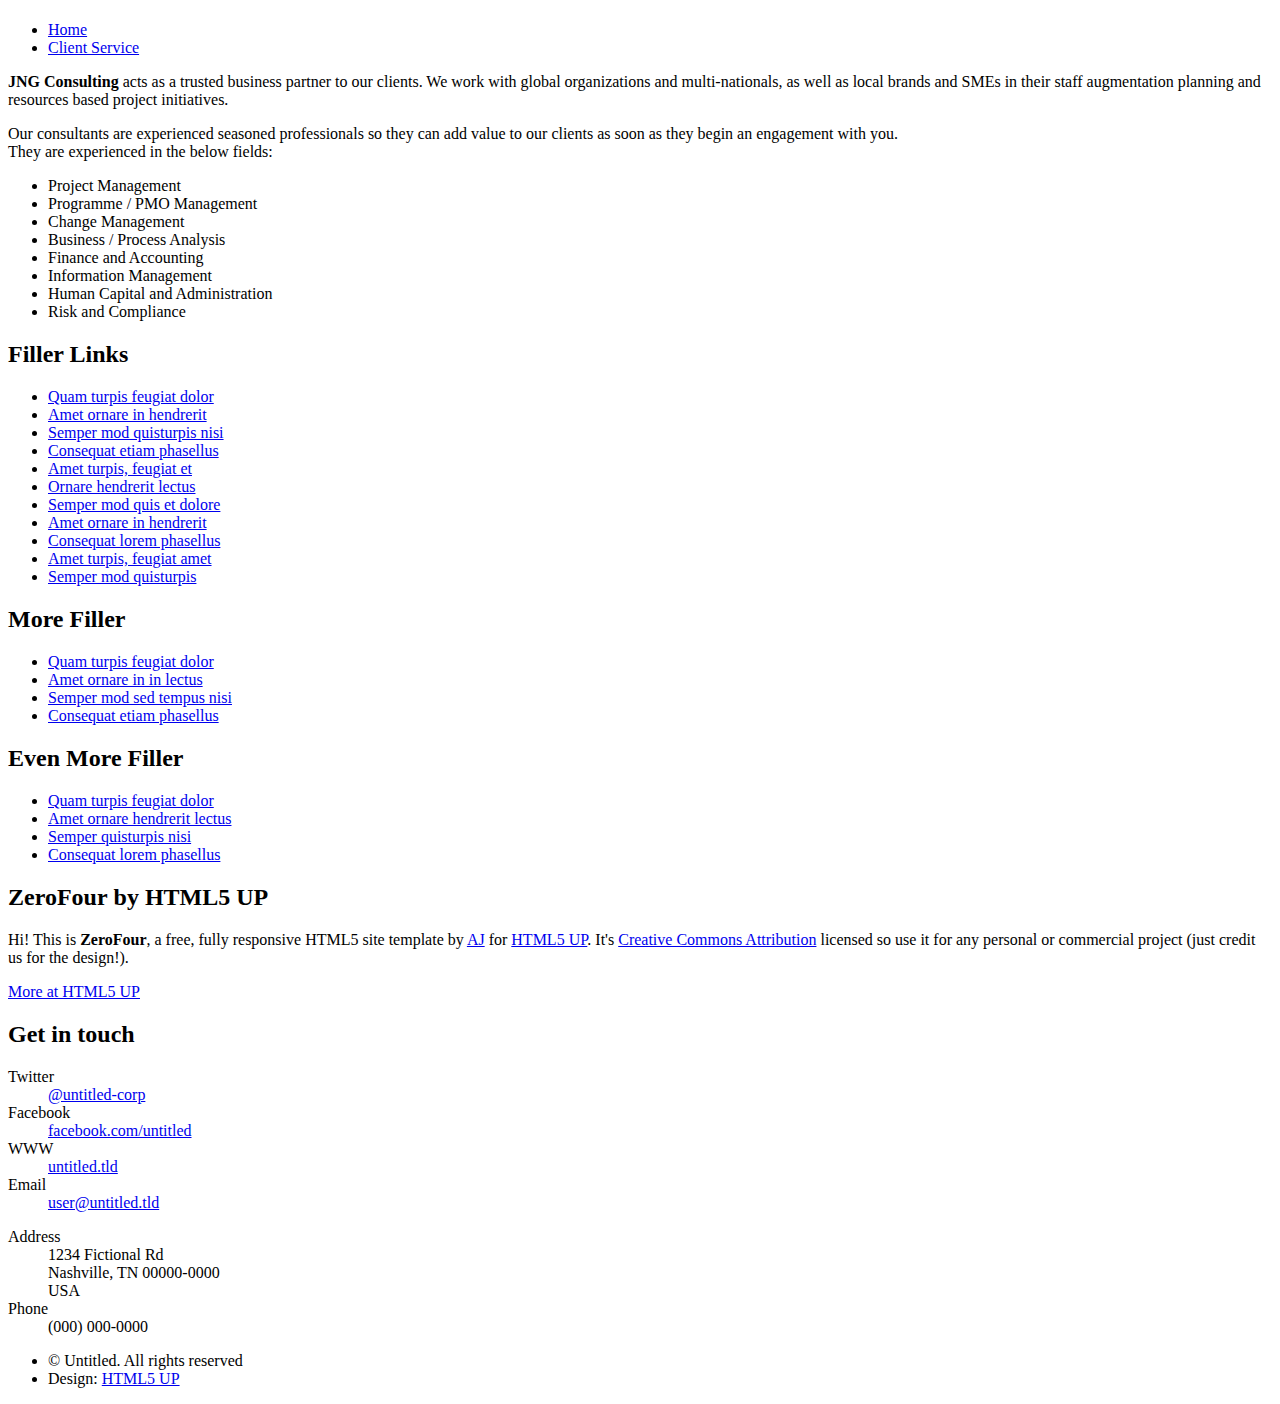
==== index.html @ aa2df9b7 "Content for client service page" ====
<!DOCTYPE HTML>
<!--
	ZeroFour by HTML5 UP
	html5up.net | @n33co
	Free for personal and commercial use under the CCA 3.0 license (html5up.net/license)
-->
<html>
	<head>
		<title>ZeroFour by HTML5 UP</title>
		<meta http-equiv="content-type" content="text/html; charset=utf-8" />
		<meta name="description" content="" />
		<meta name="keywords" content="" />
		<!--[if lte IE 8]><script src="css/ie/html5shiv.js"></script><![endif]-->
		<script src="js/jquery.min.js"></script>
		<script src="js/jquery.dropotron.min.js"></script>
		<script src="js/skel.min.js"></script>
		<script src="js/skel-layers.min.js"></script>
		<script src="js/init.js"></script>
		<noscript>
			<link rel="stylesheet" href="css/skel.css" />
			<link rel="stylesheet" href="css/style.css" />
			<link rel="stylesheet" href="css/style-desktop.css" />
		</noscript>
		<!--[if lte IE 8]><link rel="stylesheet" href="css/ie/v8.css" /><![endif]-->
		<!--[if lte IE 9]><link rel="stylesheet" href="css/ie/v9.css" /><![endif]-->
	</head>
	<body class="homepage">

		<!-- Header Wrapper -->
			<div id="header-wrapper">
				<div class="container">
					<div class="row">
						<div class="12u">
						
							<!-- Header -->
								<header id="header">
									<div class="inner">
									
										<!-- Logo -->
											<h1><a href="index.html" id="logo" alt="logo"></a></h1>
										
										<!-- Nav -->
											<nav id="nav">
												<ul>
													<li class="current_page_item"><a href="index.html">Home</a></li>
													<!--<li>-->
														<!--<span>Dropdown</span>-->
														<!--<ul>-->
															<!--<li><a href="#">Lorem ipsum dolor</a></li>-->
															<!--<li><a href="#">Magna phasellus</a></li>-->
															<!--<li>-->
																<!--<span>Phasellus consequat</span>-->
																<!--<ul>-->
																	<!--<li><a href="#">Lorem ipsum dolor</a></li>-->
																	<!--<li><a href="#">Phasellus consequat</a></li>-->
																	<!--<li><a href="#">Magna phasellus</a></li>-->
																	<!--<li><a href="#">Etiam dolore nisl</a></li>-->
																<!--</ul>-->
															<!--</li>-->
															<!--<li><a href="#">Veroeros feugiat</a></li>-->
														<!--</ul>-->
													<!--</li>-->
													<!--<li><a href="left-sidebar.html">Left Sidebar</a></li>-->
													<!--<li><a href="right-sidebar.html">Right Sidebar</a></li>-->
													<!--<li><a href="no-sidebar.html">No Sidebar</a></li>-->
                                                    <li class="current_page_item"><a href="client-service.html">Client Service</a></li>
                                                </ul>
											</nav>
									
									</div>
								</header>

							<!-- Banner -->
								<div id="banner">
									<p><strong>JNG Consulting</strong> acts as a trusted business partner to our clients.  We work with global organizations and multi-nationals, as well as local brands and SMEs in their staff augmentation planning and resources based project initiatives.</p>
                                </div>

						</div>
					</div>
				</div>
			</div>
		
		<!-- Main Wrapper -->
			<div id="main-wrapper">
				<div class="wrapper style1">
					<div class="inner">
				
						<!-- Feature 1 -->
							<section class="container box feature1">
								<div class="row">
									<div class="12u">
										<p>Our consultants are experienced seasoned professionals so they can add value to our clients as soon as they begin an engagement with you.<br>
                                            They are experienced in the below fields:
                                            <ul>
                                                <li>Project Management</li>
                                                <li>Programme / PMO Management</li>
                                                <li>Change Management</li>
                                                <li>Business / Process Analysis</li>
                                                <li>Finance and Accounting</li>
                                                <li>Information Management</li>
                                                <li>Human Capital and Administration</li>
                                                <li>Risk and Compliance</li>
                                            </ul>
                                        </p>
									</div>
								</div>
							</section>

					</div>
				</div>
			</div>

		<!-- Footer Wrapper -->
			<div id="footer-wrapper">
				<footer id="footer" class="container">
					<div class="row">
						<div class="3u">
						
							<!-- Links -->
								<section>
									<h2>Filler Links</h2>
									<ul class="divided">
										<li><a href="#">Quam turpis feugiat dolor</a></li>
										<li><a href="#">Amet ornare in hendrerit </a></li>
										<li><a href="#">Semper mod quisturpis nisi</a></li>
										<li><a href="#">Consequat etiam phasellus</a></li>
										<li><a href="#">Amet turpis, feugiat et</a></li>
										<li><a href="#">Ornare hendrerit lectus</a></li>
										<li><a href="#">Semper mod quis et dolore</a></li>
										<li><a href="#">Amet ornare in hendrerit</a></li>
										<li><a href="#">Consequat lorem phasellus</a></li>
										<li><a href="#">Amet turpis, feugiat amet</a></li>
										<li><a href="#">Semper mod quisturpis</a></li>
									</ul>
								</section>
						
						</div>
						<div class="3u">
						
							<!-- Links -->
								<section>
									<h2>More Filler</h2>
									<ul class="divided">
										<li><a href="#">Quam turpis feugiat dolor</a></li>
										<li><a href="#">Amet ornare in in lectus</a></li>
										<li><a href="#">Semper mod sed tempus nisi</a></li>
										<li><a href="#">Consequat etiam phasellus</a></li>
									</ul>
								</section>
						
							<!-- Links -->
								<section>
									<h2>Even More Filler</h2>
									<ul class="divided">
										<li><a href="#">Quam turpis feugiat dolor</a></li>
										<li><a href="#">Amet ornare hendrerit lectus</a></li>
										<li><a href="#">Semper quisturpis nisi</a></li>
										<li><a href="#">Consequat lorem phasellus</a></li>
									</ul>
								</section>
						
						</div>
						<div class="6u">
						
							<!-- About -->
								<section>
									<h2><strong>ZeroFour</strong> by HTML5 UP</h2>
									<p>Hi! This is <strong>ZeroFour</strong>, a free, fully responsive HTML5 site
									template by <a href="http://n33.co/">AJ</a> for <a href="http://html5up.net/">HTML5 UP</a>.
									It's <a href="http://html5up.net/license/">Creative Commons Attribution</a>
									licensed so use it for any personal or commercial project (just credit us
									for the design!).</p>
									<a href="http://html5up.net" class="button alt icon fa-arrow-circle-right">More at HTML5 UP</a>
								</section>
						
							<!-- Contact -->
								<section>
									<h2>Get in touch</h2>
									<div>
										<div class="row">
											<div class="6u">
												<dl class="contact">
													<dt>Twitter</dt>
													<dd><a href="#">@untitled-corp</a></dd>
													<dt>Facebook</dt>
													<dd><a href="#">facebook.com/untitled</a></dd>
													<dt>WWW</dt>
													<dd><a href="#">untitled.tld</a></dd>
													<dt>Email</dt>
													<dd><a href="#">user@untitled.tld</a></dd>
												</dl>
											</div>
											<div class="6u">
												<dl class="contact">
													<dt>Address</dt>
													<dd>
														1234 Fictional Rd<br />
														Nashville, TN 00000-0000<br />
														USA
													</dd>
													<dt>Phone</dt>
													<dd>(000) 000-0000</dd>
												</dl>
											</div>
										</div>
									</div>
								</section>
						
						</div>
					</div>
					<div class="row">
						<div class="12u">
							<div id="copyright">
								<ul class="menu">
									<li>&copy; Untitled. All rights reserved</li>
									<li>Design: <a href="http://html5up.net">HTML5 UP</a></li>
								</ul>
							</div>
						</div>
					</div>
				</footer>
			</div>

	</body>
</html>
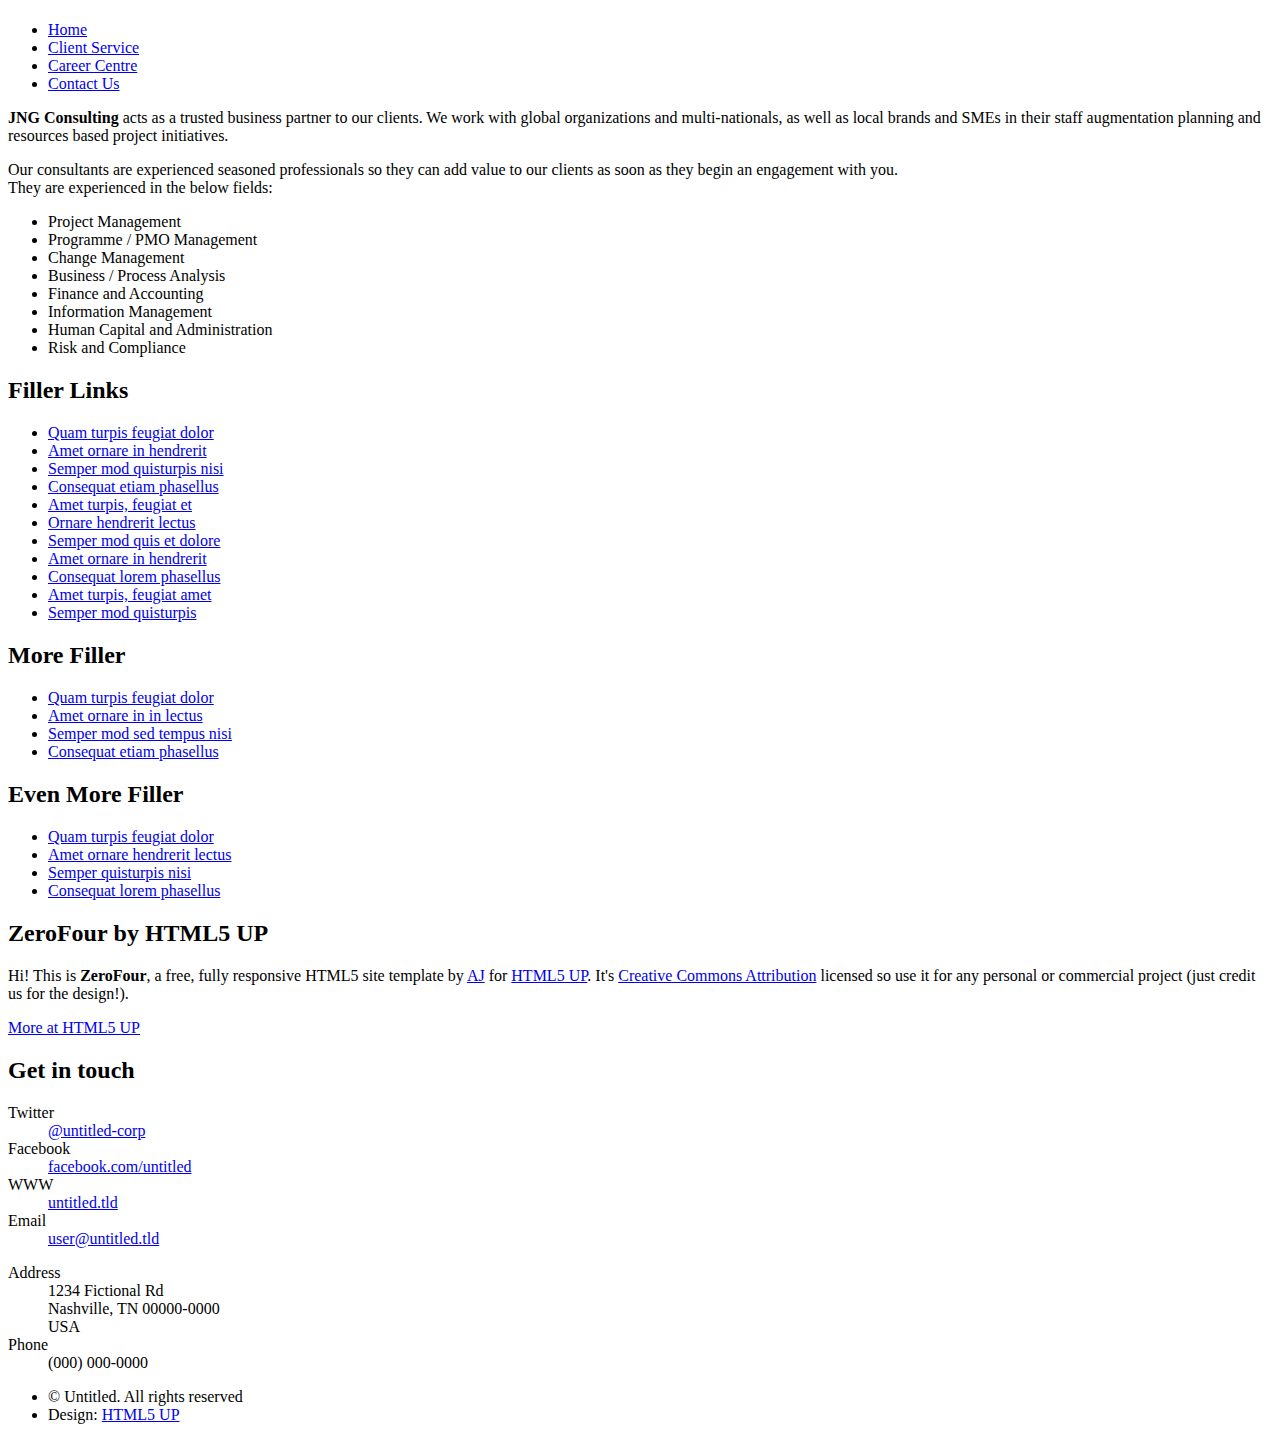
==== commit 9ae1a7d9: "Content for contact us page" ====
--- a/index.html
+++ b/index.html
@@ -6,7 +6,7 @@
 -->
 <html>
 	<head>
-		<title>ZeroFour by HTML5 UP</title>
+		<title>JNG Consulting</title>
 		<meta http-equiv="content-type" content="text/html; charset=utf-8" />
 		<meta name="description" content="" />
 		<meta name="keywords" content="" />
@@ -43,27 +43,9 @@
 											<nav id="nav">
 												<ul>
 													<li class="current_page_item"><a href="index.html">Home</a></li>
-													<!--<li>-->
-														<!--<span>Dropdown</span>-->
-														<!--<ul>-->
-															<!--<li><a href="#">Lorem ipsum dolor</a></li>-->
-															<!--<li><a href="#">Magna phasellus</a></li>-->
-															<!--<li>-->
-																<!--<span>Phasellus consequat</span>-->
-																<!--<ul>-->
-																	<!--<li><a href="#">Lorem ipsum dolor</a></li>-->
-																	<!--<li><a href="#">Phasellus consequat</a></li>-->
-																	<!--<li><a href="#">Magna phasellus</a></li>-->
-																	<!--<li><a href="#">Etiam dolore nisl</a></li>-->
-																<!--</ul>-->
-															<!--</li>-->
-															<!--<li><a href="#">Veroeros feugiat</a></li>-->
-														<!--</ul>-->
-													<!--</li>-->
-													<!--<li><a href="left-sidebar.html">Left Sidebar</a></li>-->
-													<!--<li><a href="right-sidebar.html">Right Sidebar</a></li>-->
-													<!--<li><a href="no-sidebar.html">No Sidebar</a></li>-->
-                                                    <li class="current_page_item"><a href="client-service.html">Client Service</a></li>
+                                                    <li><a href="client-service.html">Client Service</a></li>
+                                                    <li><a href="career-centre.html">Career Centre</a></li>
+                                                    <li><a href="contact-us.html">Contact Us</a></li>
                                                 </ul>
 											</nav>
 									
--- a/css/style.css
+++ b/css/style.css
@@ -0,0 +1,979 @@
+@charset 'UTF-8';
+@import url('http://fonts.googleapis.com/css?family=Open+Sans:400,400italic,700,800');
+@import url('font-awesome.min.css');
+
+/*
+	ZeroFour by HTML5 UP
+	html5up.net | @n33co
+	Free for personal and commercial use under the CCA 3.0 license (html5up.net/license)
+*/
+
+/*********************************************************************************/
+/* Basic                                                                         */
+/*********************************************************************************/
+
+	body
+	{
+		background: #303238 url('images/bg01.png');
+	}
+
+		body.is-loading *
+		{
+			-moz-transition: none !important;
+			-webkit-transition: none !important;
+			-o-transition: none !important;
+			-ms-transition: none !important;
+			transition: none !important;
+			-moz-animation: none !important;
+			-webkit-animation: none !important;
+			-o-animation: none !important;
+			-ms-animation: none !important;
+			animation: none !important;
+		}
+	
+	body,input,select,textarea
+	{
+		font-family: 'Open Sans', sans-serif;
+		color: #7b818c;
+		font-weight: 400;
+	}
+
+	a
+	{
+		color: inherit;
+		text-decoration: underline;
+	}
+	
+		a:hover
+		{
+			text-decoration: none;
+		}
+	
+	h1, h2, h3, h4, h5, h6
+	{
+		text-transform: uppercase;
+		font-weight: 800;
+		letter-spacing: 0.04em;
+		color: #404248;
+		margin: 0 0 1em 0;
+	}
+	
+	h1 a, h2 a, h3 a, h4 a, h5 a, h6 a
+	{
+		color: inherit;
+		text-decoration: none;
+		outline: 0;
+	}
+
+	h2
+	{
+		font-size: 2em;
+		margin: 0 0 1.5em 0;
+		line-height: 1em;
+	}
+	
+		h2.icon
+		{
+			line-height: 48px;
+		}
+
+			h2.icon:before
+			{
+				position: relative;
+				top: 0.05em;
+				margin-right: 0.5em;
+				opacity: 0.25;
+			}
+
+	h3
+	{
+		font-size: 1.35em;
+		margin-top: 2em;
+	}
+
+	b, strong
+	{
+		color: #FC9B28;
+		font-weight: 700;
+	}
+
+	i, em
+	{
+		font-style: italic;
+	}
+	
+	br.clear
+	{
+		clear: both;
+	}
+
+	sub
+	{
+		position: relative;
+		top: 0.5em;
+		font-size: 0.8em;
+	}
+	
+	sup
+	{
+		position: relative;
+		top: -0.5em;
+		font-size: 0.8em;
+	}
+	
+	hr
+	{
+		border: 0;
+		border-top: solid 1px #ddd;
+	}
+	
+	blockquote
+	{
+		border-left: solid 0.5em #ddd;
+		padding: 1em 0 1em 2em;
+		font-style: italic;
+	}
+		
+	p, ul, ol, dl, table
+	{
+		margin-bottom: 2em;
+	}
+
+	.date
+	{
+		display: block;
+		text-transform: uppercase;
+		font-weight: 700;
+		letter-spacing: 0.065em;
+		font-size: 0.9em;
+		color: #696969;
+		margin: 0 0 0.25em 0;
+	}
+	
+	/* Section/Article */
+	
+		section,
+		article
+		{
+			margin-bottom: 5em;
+		}
+		
+		section > :last-child,
+		article > :last-child
+		{
+			margin-bottom: 0;
+		}
+
+		section:last-child,
+		article:last-child
+		{
+			margin-bottom: 0;
+		}
+
+		header
+		{
+			margin: 0 0 2em 0;
+		}
+		
+			header h2, header h3
+			{
+				margin: 0 0 0.25em 0;
+			}
+			
+			header p
+			{
+				display: block;
+				text-transform: uppercase;
+				font-weight: 700;
+				letter-spacing: 0.065em;
+				font-size: 0.9em;
+				color: #696969;
+				margin: 0;
+			}
+
+				header p strong
+				{
+					color: #404248;
+					font-weight: 800;
+				}
+
+		footer
+		{
+			margin: 2.5em 0 0 0;
+		}
+		
+		header.major
+		{
+			border-bottom: solid 1px #dbdbdb;
+			margin: 0 0 3em 0;
+		}
+		
+			header.major:after
+			{
+				content: '';
+				display: block;
+				border-top: solid 1px #dbdbdb;
+				height: 8px;
+			}
+
+			header.major h2, 
+			header.major h3
+			{
+				margin: 0 0 1.2em 0;
+			}
+
+			header.major p
+			{
+				margin: 0 0 1.5em 0;
+				position: relative;
+				top: -1em;
+			}
+	
+	/* Forms */
+
+		form
+		{
+		}
+		
+			form label
+			{
+				display: block;
+				text-transform: uppercase;
+				font-weight: 800;
+				letter-spacing: 0.04em;
+				color: #404248;
+				margin: 0 0 1em 0;
+				font-size: 0.8em;
+			}
+		
+			form input[type="text"],
+			form input[type="email"],
+			form input[type="password"],
+			form select,
+			form textarea
+			{
+				-webkit-appearance: none;
+				display: block;
+				width: 100%;
+				border-radius: 8px;
+				border: solid 1px #eee;
+			}
+
+				form input[type="text"]:focus,
+				form input[type="email"]:focus,
+				form input[type="password"]:focus,
+				form select:focus,
+				form textarea:focus
+				{
+					box-shadow: 0 0 2px 1px #4091bf;
+				}
+
+			form input[type="text"],
+			form input[type="email"],
+			form input[type="password"],
+			form select
+			{
+				line-height: 3em;
+				padding: 0 1em;
+			}
+				
+			form textarea
+			{
+				min-height: 9em;
+				padding: 1em;
+			}
+
+			form .formerize-placeholder
+			{
+				color: #555 !important;
+			}
+
+			form ::-webkit-input-placeholder
+			{
+				color: #555 !important;
+			}
+
+			form :-moz-placeholder
+			{
+				color: #555 !important;
+			}
+
+			form ::-moz-placeholder
+			{
+				color: #555 !important;
+			}
+
+			form :-ms-input-placeholder
+			{
+				color: #555 !important;
+			}
+
+			form ::-moz-focus-inner
+			{
+				border: 0;
+			}
+			
+	/* Tables */
+	
+		table
+		{
+			width: 100%;
+		}
+		
+			table.default
+			{
+				width: 100%;
+			}
+
+				table.default tr
+				{
+					border-top: solid 1px #eee;
+				}
+
+					table.default tr:first-child
+					{
+						border-top: 0;
+					}
+			
+				table.default td
+				{
+					padding: 0.5em 1em 0.5em 1em;
+				}
+				
+				table.default th
+				{
+					text-align: left;
+					padding: 0.5em 1em 0.5em 1em;
+					text-transform: uppercase;
+					font-weight: 800;
+					letter-spacing: 0.04em;
+					margin: 0 0 1em 0;
+					font-size: 0.8em;
+				}
+			
+				table.default thead
+				{
+					background: #404248;
+					color: #fff;
+				}
+				
+				table.default tfoot
+				{
+				}
+				
+				table.default tbody
+				{
+				}
+
+	/* Image */
+
+		.image
+		{
+			position: relative;
+			display: inline-block;
+		}
+		
+			.image img
+			{
+				display: block;
+				width: 100%;
+				border-radius: 8px;
+			}
+			
+			/* 
+				Adds a grain-y overlay to your images. Delete this entire rule if
+				that's not something you want.
+			*/
+			.image:before
+			{
+				content: '';
+				display: block;
+				position: absolute;
+				left: 0;
+				top: 0;
+				background: url('images/bg01.png');
+				width: 100%;
+				height: 100%;
+				opacity: 0.75;
+			}
+
+			.image.fit
+			{
+				display: block;
+				width: 100%;
+			}
+			
+			.image.featured
+			{
+				display: block;
+				width: 100%;
+				margin: 0 0 2.5em 0;
+			}
+			
+			.image.left
+			{
+				float: left;
+				margin: 0 2em 2em 0;
+			}
+			
+			.image.centered
+			{
+				display: block;
+				margin: 0 0 2.5em 0;
+			}
+
+				.image.centered img
+				{
+					margin: 0 auto;
+					width: auto;
+				}
+
+	/* Button */
+
+		input[type="button"],
+		input[type="submit"],
+		input[type="reset"],
+		.button
+		{
+			position: relative;
+			display: inline-block;
+			background-color: #4091bf;
+			background-image: -moz-linear-gradient(top, rgba(0,0,0,0), rgba(0,0,0,0.2)), url('images/bg02.png');
+			background-image: -webkit-linear-gradient(top, rgba(0,0,0,0), rgba(0,0,0,0.2)), url('images/bg02.png');
+			background-image: -o-linear-gradient(top, rgba(0,0,0,0), rgba(0,0,0,0.2)), url('images/bg02.png');
+			background-image: -ms-linear-gradient(top, rgba(0,0,0,0), rgba(0,0,0,0.2)), url('images/bg02.png');
+			background-image: linear-gradient(top, rgba(0,0,0,0), rgba(0,0,0,0.2)), url('images/bg02.png');
+			border-radius: 8px;
+			box-shadow: inset 0px 0px 0px 1px rgba(0,0,0,0.35), inset 0px 2px 1px 0px rgba(255,255,255,0.35);
+			text-shadow: -1px -1px 0 rgba(0,0,0,0.5);
+			color: #fff !important;
+			text-decoration: none;
+			text-transform: uppercase;
+			font-weight: 800;
+			font-size: 0.95em;
+			letter-spacing: 0.075em;
+			padding: 1em 2em;
+			outline: 0;
+			border: 0;
+			white-space: nowrap;
+			cursor: pointer;
+			
+			-moz-transition: background-color 0.2s ease-in-out;
+			-webkit-transition: background-color 0.2s ease-in-out;
+			-o-transition: background-color 0.2s ease-in-out;
+			-ms-transition: background-color 0.2s ease-in-out;
+			transition: background-color 0.2s ease-in-out;
+		}
+		
+			input[type="button"]:hover,
+			input[type="submit"]:hover,
+			input[type="reset"]:hover,
+			.button:hover
+			{
+				background-color: #50a1cf;
+			}
+		
+			input[type="button"]:active,
+			input[type="submit"]:active,
+			input[type="reset"]:active,
+			.button:active
+			{
+				background-color: #3081af;
+			}
+			
+			.button.icon
+			{
+			}
+			
+				.button.icon:before
+				{
+					opacity: 0.5;
+					margin-right: 0.5em;
+					position: relative;
+					top: 0.05em;
+				}
+			
+			input[type="button"].medium,
+			input[type="submit"].medium,
+			input[type="reset"].medium,
+			.button.medium
+			{
+				font-size: 1.25em;
+				padding: 1em 2.25em;
+			}
+
+			input[type="button"].big,
+			input[type="submit"].big,
+			input[type="reset"].big,
+			.button.big
+			{
+				font-size: 1.5em;
+				padding: 1em 2.25em;
+			}
+
+			input[type="button"].alt,
+			input[type="submit"].alt,
+			input[type="reset"].alt,
+			.button.alt
+			{
+				background-color: #464a52;
+			}
+
+				input[type="button"].alt:hover,
+				input[type="submit"].alt:hover,
+				input[type="reset"].alt:hover,
+				.button.alt:hover
+				{
+					background-color: #565a62;
+				}
+
+				input[type="button"].alt:active,
+				input[type="submit"].alt:active,
+				input[type="reset"].alt:active,
+				.button.alt:active
+				{
+					background-color: #363a42;
+				}
+
+	/* List */
+
+		dl.contact
+		{
+		}
+		
+			dl.contact dt
+			{
+				display: block;
+				text-transform: uppercase;
+				font-weight: 700;
+				letter-spacing: 0.065em;
+				font-size: 0.9em;
+				color: #696969;
+				float: left;
+				width: 6em;
+			}
+			
+			dl.contact dd
+			{
+				margin: 0 0 1em 6em;
+			}
+
+		ul
+		{
+		}
+
+			ul.default
+			{
+				list-style: disc;
+				padding-left: 1em;
+			}
+			
+				ul.default li
+				{
+					padding-left: 0.5em;
+				}		
+
+			ul.actions
+			{
+			}
+
+				ul.actions li
+				{
+					display: inline-block;
+					padding: 0 0 0 0.25em;
+					margin: 0 0 0 0.25em;
+				}
+				
+					ul.actions li:first-child
+					{
+						margin-left: 0;
+						padding-left: 0;
+					}
+			
+			ul.menu
+			{
+			}
+
+				ul.menu li
+				{
+					border-left: solid 1px #eee;
+					display: inline-block;
+					padding: 0 0 0 1em;
+					margin: 0 0 0 1em;
+				}
+				
+					ul.menu li:first-child
+					{
+						border-left: 0;
+						margin-left: 0;
+						padding-left: 0;
+					}
+			
+			ul.divided
+			{
+			}
+			
+				ul.divided li
+				{
+					border-top: solid 1px #eee;
+					padding: 0.5em 0 0 0;
+					margin: 0.5em 0 0 0;
+				}
+				
+					ul.divided li:first-child
+					{
+						border-top: 0 !important;
+						padding-top: 0 !important;
+						margin-top: 0 !important;
+					}
+
+		ol
+		{
+		}	
+
+			ol.default
+			{
+				list-style: decimal;
+				padding-left: 1.25em;
+			}
+
+				ol.default li
+				{
+					padding-left: 0.25em;
+				}
+
+	/* Box */
+
+		.box
+		{
+		}
+		
+			.box.excerpt
+			{
+				position: relative;
+				overflow: hidden;
+			}
+
+				.box.excerpt header
+				{
+					margin: 0 0 1em 0;
+				}
+
+				.box.excerpt .image
+				{
+					margin-bottom: 0;
+				}
+
+				.box.excerpt p
+				{
+					margin-bottom: 0;
+				}
+
+			.box.feature1
+			{
+				text-align: center;
+			}
+			
+				.box.feature1 header.first
+				{
+				}
+			
+					.box.feature1 header.first h2
+					{
+						font-size: 2.5em;
+					}
+					
+					.box.feature1 header.first p
+					{
+						font-size: 1.2em;
+					}
+					
+				.box.feature1 header.second
+				{
+					position: relative;
+					display: inline-block;
+					text-align: left;
+					margin: 0 auto;
+					white-space: nowrap;
+					left: 24px;
+				}
+
+					.box.feature1 header.second p
+					{
+						line-height: 1em;
+					}
+				
+					.box.feature1 header.second:before
+					{
+						font-size: 48px;
+						position: absolute;
+						right: 100%;
+						margin-right: 18px;
+						opacity: 0.5;
+						bottom: -4px;
+					}
+					
+			.box.feature2
+			{
+				text-align: center;
+			}
+			
+			.box.article-list
+			{
+			}
+			
+				.box.article-list article
+				{
+					border-bottom: solid 1px #dbdbdb;
+					margin: 0 0 2.75em 0;
+					padding: 0 0 2.75em 0;
+				}
+
+				.box.article-list article:last-child
+				{
+					border-bottom: 0;
+					margin-bottom: 0;
+					padding-bottom: 0;
+				}
+
+/*********************************************************************************/
+/* Icons                                                                         */
+/*********************************************************************************/
+
+	.icon {
+		text-decoration: none;
+	}
+
+		.icon:before {
+			display: inline-block;
+			font-family: FontAwesome;
+			font-size: 1.25em;
+			text-decoration: none;
+			font-style: normal;
+			font-weight: normal;
+			line-height: 1;
+			-webkit-font-smoothing:antialiased;
+			-moz-osx-font-smoothing:grayscale;
+		}
+		
+		.icon > .label {
+			display: none;
+		}
+
+/*********************************************************************************/
+/* Banner                                                                        */
+/*********************************************************************************/
+
+	#banner
+	{
+		text-align: center;
+	}
+	
+		#banner h2
+		{
+			border: solid 1px rgba(255,255,255,0.25);
+			border-left: 0;
+			border-right: 0;
+			color: #fff;
+			color: rgba(255,255,255,0.95);
+			font-size: 2.35em;
+			font-weight: 700;
+			line-height: 1.3em;
+			margin: 0 0 1.5em 0;
+		}
+		
+			#banner h2 strong
+			{
+				font-weight: 800;
+				color: inherit;
+			}
+		
+			#banner h2:before
+			{
+				content: '';
+				display: block;
+				border-top: solid 1px;
+				border-color: #888;
+				border-color: rgba(255,255,255,0.25);
+				margin: 10px 0 1.25em 0;
+			}
+
+			#banner h2:after
+			{
+				content: '';
+				display: block;
+				border-bottom: solid 1px;
+				border-color: #888;
+				border-color: rgba(255,255,255,0.25);
+				margin: 1.25em 0 10px 0;
+			}
+
+		#banner p
+		{
+			text-transform: uppercase;
+			color: #fff;
+			color: rgba(255,255,255,0.95);
+			font-size: 1.5em;
+			font-weight: 700;
+			line-height: 1.3em;
+			letter-spacing: 0.04em;
+		}
+
+/*********************************************************************************/
+/* Wrappers                                                                      */
+/*********************************************************************************/
+
+	#header-wrapper
+	{
+		background: url('images/bg01.png'), url('../images/header.jpg');
+		background-position: top left, center center;
+		background-size: auto, cover;
+	}
+	
+	#banner-wrapper
+	{
+	}
+	
+	#main-wrapper
+	{
+		background: #fff;
+	}
+
+	#footer-wrapper
+	{
+		position: relative;
+		background-image:		-moz-linear-gradient(top, rgba(0,0,0,0), rgba(0,0,0,0.5)),		url('images/bg03.png'),		url('images/bg02.png');
+		background-image:		-webkit-linear-gradient(top, rgba(0,0,0,0), rgba(0,0,0,0.5)),	url('images/bg03.png'),		url('images/bg02.png');
+		background-image:		-o-linear-gradient(top, rgba(0,0,0,0), rgba(0,0,0,0.5)),		url('images/bg03.png'),		url('images/bg02.png');
+		background-image:		-ms-linear-gradient(top, rgba(0,0,0,0), rgba(0,0,0,0.5)),		url('images/bg03.png'),		url('images/bg02.png');
+		background-image:		linear-gradient(top, rgba(0,0,0,0), rgba(0,0,0,0.5)),			url('images/bg03.png'),		url('images/bg02.png');
+		background-repeat:		repeat-x,														no-repeat,					repeat;
+		background-size:		100% 100%,														100% 15em,					auto auto;
+		background-position:	top left,														top center,					top left;
+	}
+
+	.wrapper
+	{
+	}
+
+		.wrapper > .inner
+		{
+			position: relative;
+			z-index: 2;
+		}
+
+		.wrapper.style1
+		{
+			position: relative;
+			text-shadow: 1px 1px 0 #fff;
+			background-color:		#fff;
+			background-image:		url('images/bg03.png'),		url('images/bg04.png'),		url('images/bg02.png');
+			background-repeat:		no-repeat,					no-repeat,					repeat;
+			background-size:		100% 15em,					100% 15em,					auto auto;
+			background-position:	top center,					bottom center,				top left;
+		}
+	
+		.wrapper.style2
+		{
+		}
+	
+		.wrapper.style3
+		{
+			position: relative;
+			text-shadow: 1px 1px 0 #fff;
+			background-color:		#fff;
+			background-image:		url('images/bg03.png'),		url('images/bg02.png');
+			background-repeat:		no-repeat,					repeat;
+			background-size:		100% 15em,					auto auto;
+			background-position:	top center,					top left;
+		}
+	
+/*********************************************************************************/
+/* Header                                                                        */
+/*********************************************************************************/
+
+	#header
+	{
+		margin-bottom: 0;
+        background: rgba(255,255,255,0.25);
+	}
+    #logo
+    {
+        background-image: url('../images/logo.png');
+        display: inline-block;
+        width: 94px;
+        height: 69px;
+        margin-top: 6px;
+    }
+
+	
+/*********************************************************************************/
+/* Footer                                                                        */
+/*********************************************************************************/
+
+	#footer
+	{
+		margin-bottom: 0;
+		text-shadow: -1px -1px 0 rgba(0,0,0,0.5);
+		position: relative;
+		z-index: 2;
+	}
+	
+		#footer h2
+		{
+			font-size: 1.35em;
+			color: #fff;
+		}
+
+		#footer strong
+		{
+			color: #fff;
+		}
+
+		#footer a
+		{
+			color: #acb2bf;
+		}
+
+		#footer .button.alt
+		{
+			box-shadow: inset 0px 0px 0px 1px rgba(0,0,0,0.75), inset 0px 2px 1px 0px rgba(255,255,255,0.25);
+		}
+
+		#footer ul.divided li,
+		#footer ul.menu li
+		{
+			border-color: #444;
+			border-color: rgba(255,255,255,0.075);
+		}
+
+			#footer ul.divided li a
+			{
+				text-decoration: none;
+			}
+
+		#footer ul.menu
+		{
+			margin: 0;
+		}
+		
+		#footer dl.contact dt
+		{
+			color: #ddd;
+		}
+
+	#copyright
+	{
+		border-top: solid 1px;
+		border-color: #444;
+		border-color: rgba(255,255,255,0.075);
+		text-align: center;
+		margin-top: 2em;
+		padding: 3em 0 4em 0;
+		color: inherit;
+	}
+	
+		#copyright a
+		{
+			color: inherit;
+		}--- a/css/style-desktop.css
+++ b/css/style-desktop.css
@@ -0,0 +1,222 @@
+/*
+	ZeroFour by HTML5 UP
+	html5up.net | @n33co
+	Free for personal and commercial use under the CCA 3.0 license (html5up.net/license)
+*/
+
+/*********************************************************************************/
+/* Basic                                                                         */
+/*********************************************************************************/
+
+	body,input,select,textarea
+	{
+		font-size: 11pt;
+		line-height: 1.85em;
+	}
+
+/*********************************************************************************/
+/* Sidebar                                                                       */
+/*********************************************************************************/
+
+	#sidebar h2
+	{
+		font-size: 1.5em;
+	}
+
+/*********************************************************************************/
+/* Wrappers                                                                      */
+/*********************************************************************************/
+
+	#header-wrapper
+	{
+		padding: 3em 0;
+	}
+	
+	#banner-wrapper
+	{
+	}
+	
+	#main-wrapper
+	{
+	}
+
+	#footer-wrapper
+	{
+		padding: 7em 0 7em 0;
+	}
+
+	.wrapper
+	{
+		padding: 7em 0 7em 0;
+	}
+
+/*********************************************************************************/
+/* Header                                                                        */
+/*********************************************************************************/
+
+	#header
+	{
+		position: relative;
+		border-radius: 10px;
+		background: rgba(255,255,255,0.10);
+		padding: 0.75em;
+	}
+
+		#header .inner
+		{
+			position: relative;
+			height: 5.5em;
+            background-color: rgba(187, 175, 143, 0.71);
+			background-image: -moz-linear-gradient(left, rgba(0,0,0,0), rgba(0,0,0,0.35)), url('images/bg02.png');
+			background-image: -webkit-linear-gradient(left, rgba(0,0,0,0), rgba(0,0,0,0.35)), url('images/bg02.png');
+			background-image: -o-linear-gradient(left, rgba(0,0,0,0), rgba(0,0,0,0.35)), url('images/bg02.png');
+			background-image: -ms-linear-gradient(left, rgba(0,0,0,0), rgba(0,0,0,0.35)), url('images/bg02.png');
+			background-image: linear-gradient(left, rgba(0,0,0,0), rgba(0,0,0,0.35)), url('images/bg02.png');
+			border-radius: 8px;
+			box-shadow: inset 0px 0px 0px 1px rgba(0,0,0,0.45), inset 0px 2px 1px 0px rgba(255,255,255,0.15);
+			text-shadow: -1px -1px 0 rgba(0,0,0,0.5);
+		}
+	
+		#header h1
+		{
+			position: absolute;
+			left: 1.75em;
+			font-size: 1.5em;
+			color: #fff;
+		}
+
+/*********************************************************************************/
+/* Nav                                                                           */
+/*********************************************************************************/
+
+	#nav
+	{
+		position: absolute;
+		right: 2em;
+		top: 0;
+		line-height: 5.5em;
+	}
+	
+		#nav > ul > li
+		{
+			float: left;
+			padding: 0 0.8em 0 0.8em;
+		}
+		
+			#nav > ul > li > a,
+			#nav > ul > li > span
+			{
+				color: #fff;
+				text-decoration: none;
+				text-transform: uppercase;
+				font-weight: 800;
+				font-size: 0.95em;
+				letter-spacing: 0.075em;
+				padding: 0.5em 0.8em 0.5em 0.8em;
+				border-radius: 6px;
+				outline: 0;
+			}
+
+				#nav > ul > li.active > a,
+				#nav > ul > li.current_page_item > a,
+				#nav > ul > li.active > span,
+				#nav > ul > li.current_page_item > span
+				{
+					background: rgba(0,0,0,0.15);
+					box-shadow: inset 1px 1px 0px 0px rgba(0,0,0,0.025), 1px 1px 0px 0px rgba(255,255,255,0.025);
+				}
+
+			#nav > ul > li:last-child
+			{
+				padding-right: 0;
+			}
+
+		#nav > ul > li > ul
+		{
+			display: none;
+		}
+
+	.dropotron
+	{
+		position: relative;
+		background-color: #3B3E45;
+		background-color: rgba(59,62,69,0.9);
+		background-image: -moz-linear-gradient(top, rgba(0,0,0,0.35), rgba(0,0,0,0)), url('images/bg02.png');
+		background-image: -webkit-linear-gradient(top, rgba(0,0,0,0.35), rgba(0,0,0,0)), url('images/bg02.png');
+		background-image: -o-linear-gradient(top, rgba(0,0,0,0.35), rgba(0,0,0,0)), url('images/bg02.png');
+		background-image: -ms-linear-gradient(top, rgba(0,0,0,0.35), rgba(0,0,0,0)), url('images/bg02.png');
+		background-image: linear-gradient(top, rgba(0,0,0,0.35), rgba(0,0,0,0)), url('images/bg02.png');
+		border-radius: 8px;
+		box-shadow: inset 0px 0px 0px 1px rgba(0,0,0,0.5), inset 0px 0px 0px 2px rgba(255,255,255,0.075), inset 0px 2px 1px 0px rgba(255,255,255,0.2), 0px 2px 14px 0px rgba(0,0,0,0.4);
+		text-shadow: -1px -1px 0 rgba(0,0,0,0.5);
+		padding: 1.5em;
+		line-height: 2.5em;
+		min-width: 15em;
+	}
+
+		.dropotron.level-0
+		{
+			border-top-left-radius: 0;
+			border-top-right-radius: 0;
+			margin-top: -2px;
+			box-shadow: inset 0px 0px 0px 1px rgba(0,0,0,0.5), inset 0px 0px 0px 2px rgba(255,255,255,0.075), 0px 2px 14px 0px rgba(0,0,0,0.4);
+		}
+		
+		.dropotron a,
+		.dropotron span
+		{
+			color: #aaa;
+			text-decoration: none;
+			text-transform: uppercase;
+			font-weight: 800;
+			font-size: 0.8em;
+			letter-spacing: 0.075em;
+			outline: 0;
+		}
+		
+		.dropotron li:hover > a,
+		.dropotron li:hover > span
+		{
+			color: #fff;
+		}
+
+/*********************************************************************************/
+/* Banner                                                                        */
+/*********************************************************************************/
+
+	#banner
+	{
+		width: 940px;
+		margin: 0 auto;
+		overflow: hidden;
+		padding: 9em 0 6em 0;
+	}
+	
+		#banner h2
+		{
+		}
+		
+		#banner p
+		{
+			float: left;
+			text-align: right;
+			width: 60%;
+			line-height: 1.5em;
+			margin: 0;
+		}
+
+/*********************************************************************************/
+/* Footer                                                                        */
+/*********************************************************************************/
+
+	#footer
+	{
+	}
+
+/*********************************************************************************/
+/* Main                                                                          */
+/*********************************************************************************/
+
+	#main
+	{
+	}